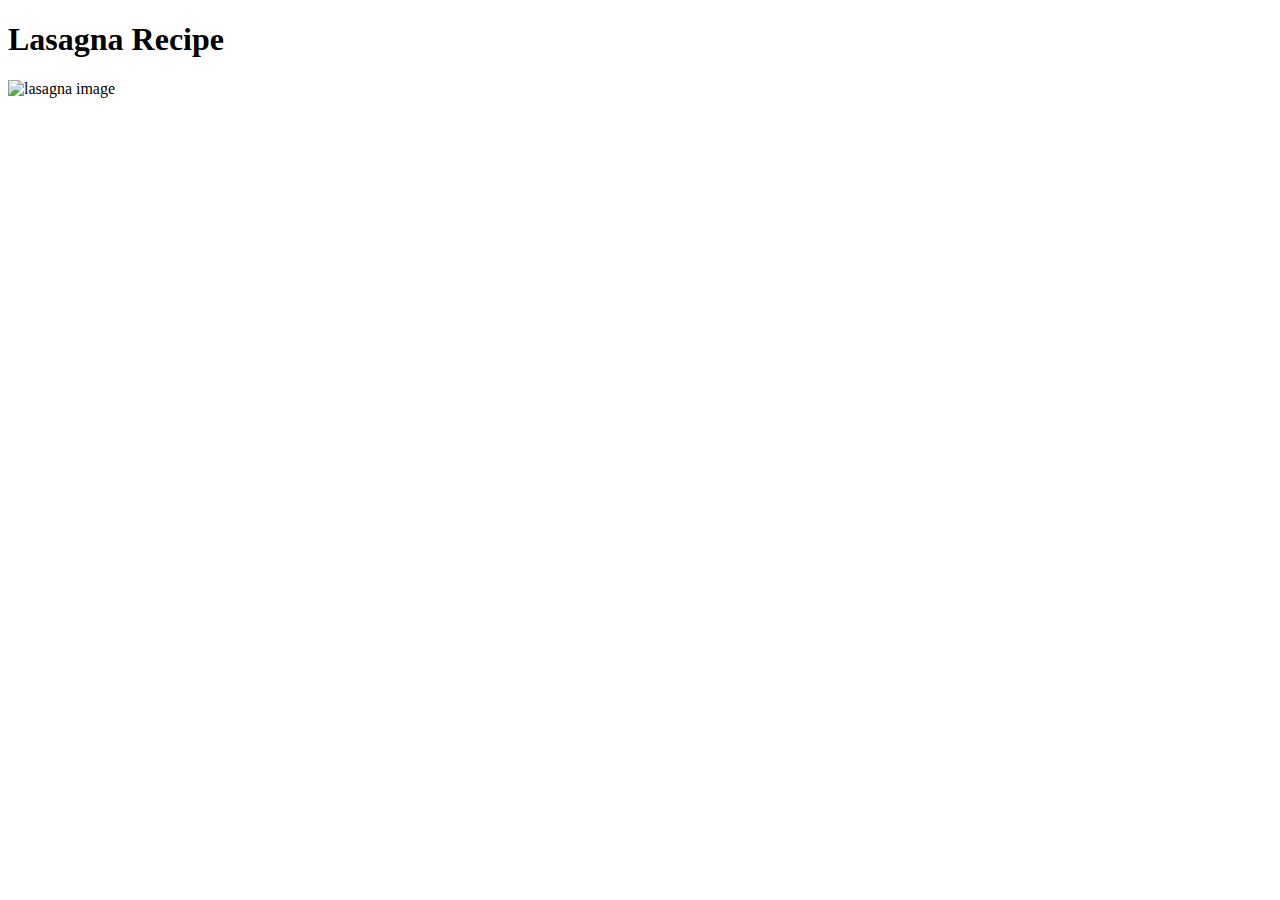
==== recipes/lasagna.html @ bd0f165c "Add recipe details to lasagna.html" ====
<!DOCTYPE html>
<html lang="en">
<head>
    <meta charset="UTF-8">
    <meta http-equiv="X-UA-Compatible" content="IE=edge">
    <meta name="viewport" content="width=device-width, initial-scale=1.0">
    <title>Lasagna</title>
</head>
<body>
    <h1>Lasagna Recipe</h1>
    <img src = "https://imagesvc.meredithcorp.io/v3/mm/image?url=https%3A%2F%2Fpublic-assets.meredithcorp.io%2Feaf2a87ca2376e9dca53110c86de9d30%2F1671916427560IMG_1517.jpeg&q=60&c=sc&orient=true&poi=auto&h=512" alt = "lasagna image">
    
</body>
</html>
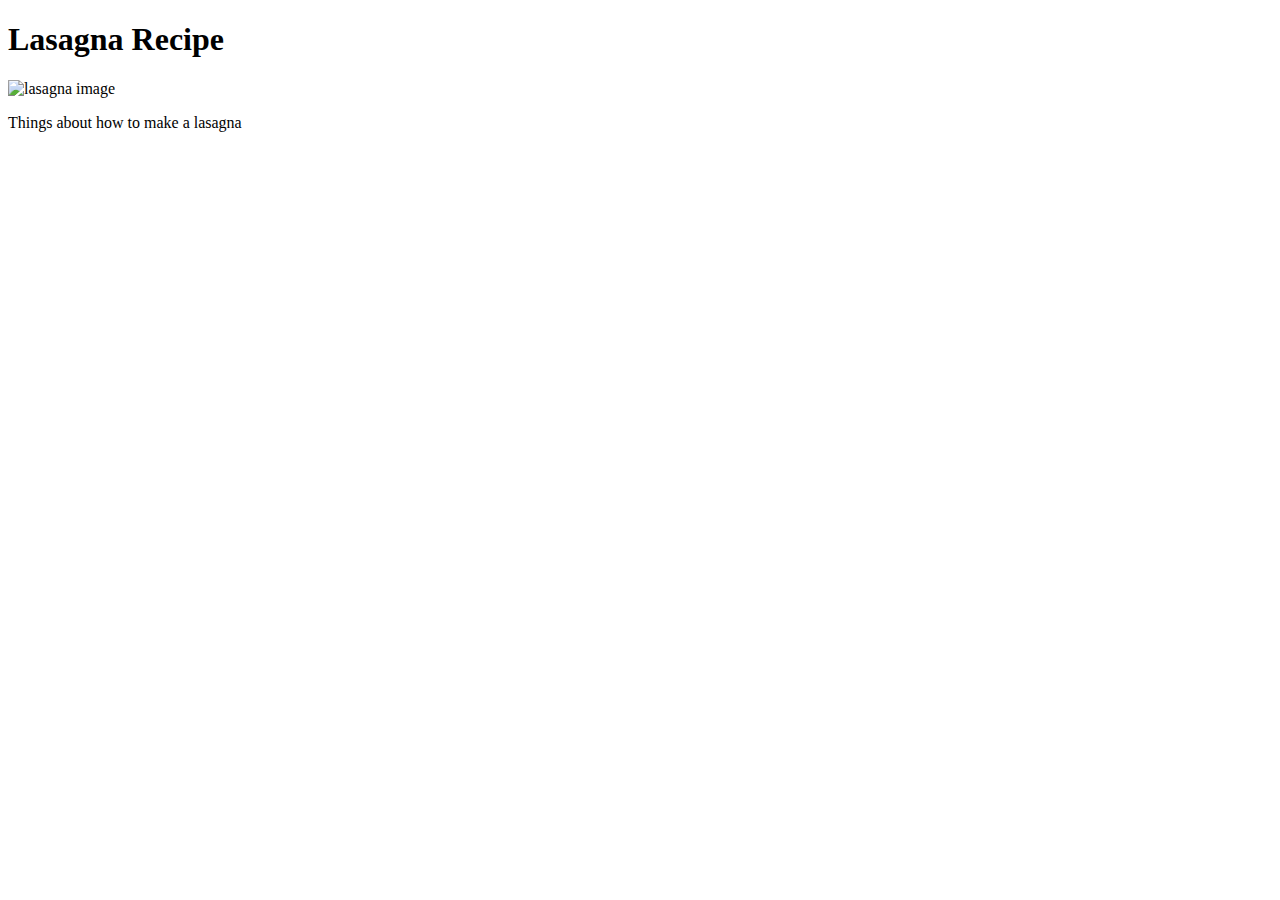
==== commit 3e8b1b9a: "Add recipe details to lasgna.html" ====
--- a/recipes/lasagna.html
+++ b/recipes/lasagna.html
@@ -9,6 +9,8 @@
 <body>
     <h1>Lasagna Recipe</h1>
     <img src = "https://imagesvc.meredithcorp.io/v3/mm/image?url=https%3A%2F%2Fpublic-assets.meredithcorp.io%2Feaf2a87ca2376e9dca53110c86de9d30%2F1671916427560IMG_1517.jpeg&q=60&c=sc&orient=true&poi=auto&h=512" alt = "lasagna image">
-    
+    <p>
+        Things about how to make a lasagna
+    </p>
 </body>
 </html>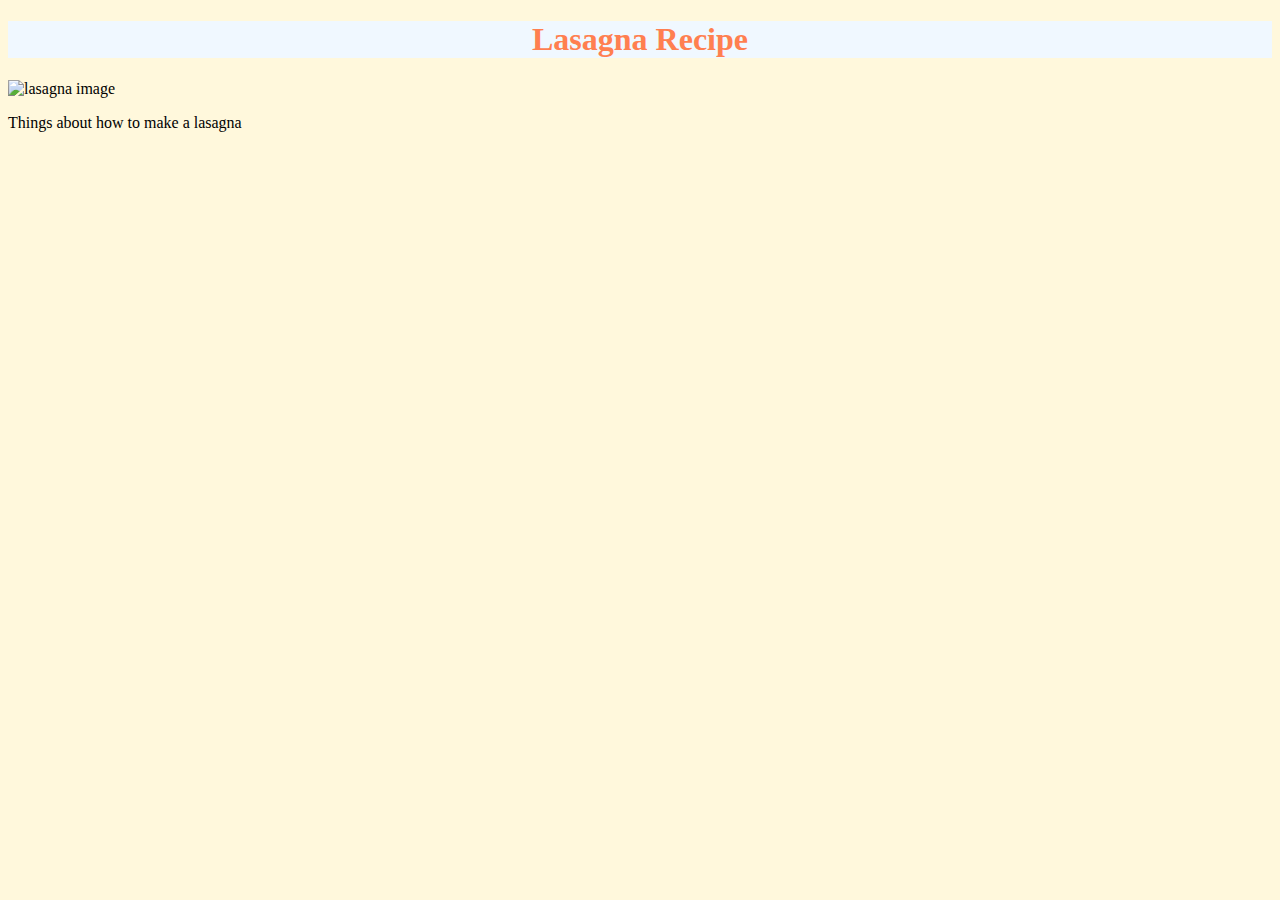
==== commit e12da4e7: "Add styles.css to lasagna.html" ====
--- a/recipes/lasagna.html
+++ b/recipes/lasagna.html
@@ -4,6 +4,7 @@
     <meta charset="UTF-8">
     <meta http-equiv="X-UA-Compatible" content="IE=edge">
     <meta name="viewport" content="width=device-width, initial-scale=1.0">
+    <link rel="stylesheet" href="../styles.css">
     <title>Lasagna</title>
 </head>
 <body>
--- a/styles.css
+++ b/styles.css
@@ -0,0 +1,15 @@
+h1{
+    color:coral;
+    text-align: center;
+    background-color: aliceblue;
+    text-decoration: wavy;
+}
+
+ul{
+    color: darksalmon;
+    text-align: left;
+}
+
+body{
+    background-color: cornsilk;
+}